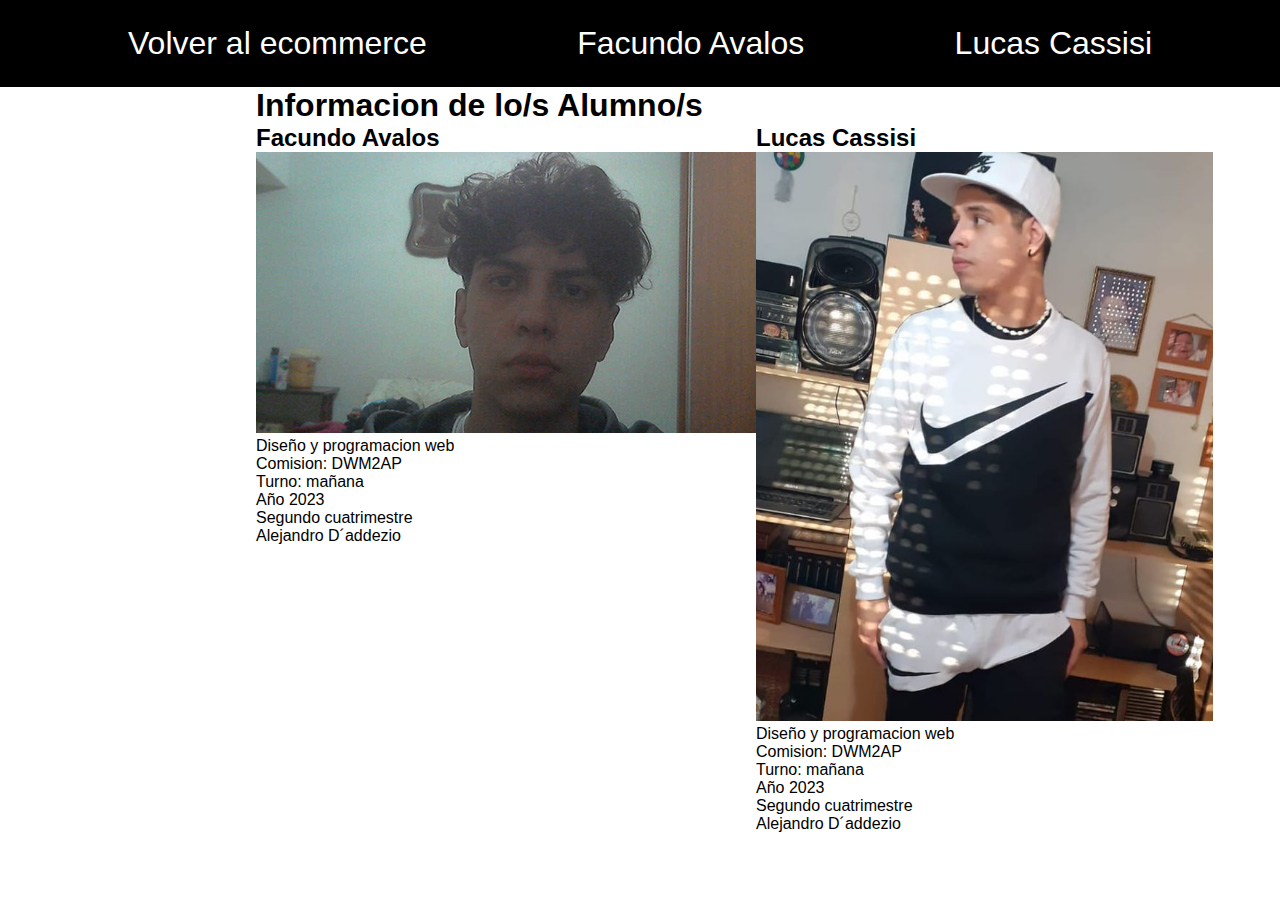
==== info.html @ 19bd9e96 "Add files via upload" ====
<!DOCTYPE html>
<html lang="en">
<head>
    <meta charset="UTF-8">
    <meta name="viewport" content="width=device-width, initial-scale=1.0">
    <link rel="stylesheet" href="style.css">
    <link rel="stylesheet" href="stilo.css">
    <link rel="shortcut icon" href="img/Logo.jpg" type="image/x-icon">
    <title>Informacion</title>
</head>
<body>
    <header>
        <nav>
            <ul>
                <li><a href="index.html">Volver al ecommerce</a></li>
                <li><a href="#facundo">Facundo Avalos</a></li>
                <li><a href="#lucas">Lucas Cassisi</a></li>
            </ul>
        </nav>
    </header>
    <section>
        <h1>Informacion de lo/s Alumno/s</h1>
        <div class="info">
            <div>
                <h2>Facundo Avalos</h2>
                <picture><img src="img/Facundo.jpg" alt=""></picture>
                <p>Diseño y programacion web</p>
                <p>Comision: DWM2AP</p>
                <p>Turno: mañana</p>
                <p>Año 2023</p>
                <p>Segundo cuatrimestre</p>
                <p>Alejandro D´addezio</p>
            </div>
            <div>
                <h2>Lucas Cassisi</h2>
                <picture><img src="img/Lucas.jpg" alt=""></picture>
                <p>Diseño y programacion web</p>
                <p>Comision: DWM2AP</p>
                <p>Turno: mañana</p>
                <p>Año 2023</p>
                <p>Segundo cuatrimestre</p>
                <p>Alejandro D´addezio</p>
            </div>
        </div>
    </section>
</body>
</html>
---- style.css ----
*{
    margin: 0;
    padding: 0;
    font-family: Arial, Helvetica, sans-serif;
}


header{
    padding: 25px 10% ;
    background-color: black;

}
header nav a{
    color: white;
    text-decoration: none;
}

body section{
    margin: 0px 10% 0px 10%;
}

body section button{
    

    border: 1px solid white;
    border-radius: 10px;
}

footer{
    background-color: black;
    display: flex;
    justify-content: space-between;
    padding: 10px 10%;
}

footer div p a{
    text-decoration: none;
    color: white;
}

.info{
    display: flex;
    justify-content: space-between;
}


footer div p{
    color: white;
}

header button{
    margin: 0 10px;
    padding: 10px 30px;
    font-size: 1.1rem;
    color: black;
    border: 2px solid white;
    border-radius: 10px;
}

header button:hover{
    background-color: black;
    color: white;
}

#divInfoCarrito{
    color: white;
}

#divInfoCarrito p{
    font-size: 1.5rem;
}


#contenedorArticulos {
    background-color: white;
    display: flex;
    flex-wrap: wrap;
    justify-content: space-between;
}



.articulo {
    width: 15%;
    margin: 20px 9%;
    border: 1px solid black;
    display: flex;
    flex-direction: column;
    align-items: center;
    
}

.articulo p, h4{
    margin: 10px 0;
}

.articulo img{
    max-width: 100%;
    height: auto;
}

.articulo button{
    padding: 10px 10px;
    margin: 5px 0px;
}


#divInfoCarrito{
    
    display: flex;
    justify-content: space-between;
    align-items: center;
}

#carrito .articulo-carrito .boton{
    padding: 15px 25px;
    font-size: 2rem;
}

#carrito button{
    padding: 10px 20px;
    font-size: 1rem;
    background-color: black;
    color: white;
}

.articulo-carrito{
    display: flex;
    align-items: center;
    background-color: gainsboro;
    width: 300%;
    margin: 10px 0px;
    height: 60px;
    justify-content: space-between;
}

.articulo-carrito p{
    margin-left: 30px;
    font-size: 1.6rem;
}


#carrito h2{
    font-size: 2rem;
}

@media screen and (max-width: 800px){
    header {
        padding: 45px 10%;
    }

    header div h1 {
        font-size: 2rem;
    }

    #divInfoCarrito{
        display: flex;
        flex-wrap: wrap;
        justify-content: space-evenly;
    }

    #divInfoCarrito p{
        font-size: 1.4rem;
    }

    body section{
        margin: 0;
    }

    header button{
        padding: 10px 35px;
        margin: 2px 8px;
        font-size: 1.4rem;
    }
    .articulo{
        width: 35%;
        text-align: center;
        margin: 20px 5%;
    }

    .articulo button{
        padding: 15px 30px;
        font-size: 1.5rem;
        margin-bottom: 10px;
    }

    .articulo p{
        font-size: 1.6rem;
    }

    .articulo h4{
        font-size: 1.8rem;
    } 
} 


@media screen and (max-width: 320px){
    header {
        padding: 15px 5%;
        text-align: center;
    }

    header div h1 {
        font-size: 1.4rem;
    }

    #divInfoCarrito{
        display: flex;
        flex-wrap: wrap;
        justify-content: space-evenly;
        margin: 0 1px;
    }

    #divInfoCarrito p{
        font-size: 1.2rem;
    }

    .articulo{
        width: 80%;
        text-align: center;
    }

    .articulo button{
        padding: 5px 5px;
    }

    #buttonCategorias{
        display: flex;
    }

    #buttonCategorias button{
        padding: 5px 10px;
        font-size: 0.8rem;
        margin: 4px 2px;
    }

    #divInfoCarrito button{
        padding: 8px 10px;
        font-size: 1rem;
    }

    footer p{
        font-size: 0.7rem;
    }

    footer{
        padding-left: 6px;
        padding-right: 6px;
    }

    #contenedorArticulos #carrito h2{
        font-size: 1.4rem;
    }

    #contenedorArticulos #carrito .articulo-carrito{
        margin: 2px 0;
        width: 110%;
    }

    #contenedorArticulos #carrito .articulo-carrito p{
        margin-left: 5px;
        font-size: 1.4rem;
    }
    #contenedorArticulos #carrito .articulo-carrito .boton{
        font-size: 1.3rem;
        padding: 15px 20px;
    }

    body section{
        margin: 0px 10px;
    }
}
---- stilo.css ----
body section{
    margin: 0px 20%;
}

header nav {
    font-size: 2rem;
}

header nav ul{
    display: flex;
    justify-content: space-between;
}
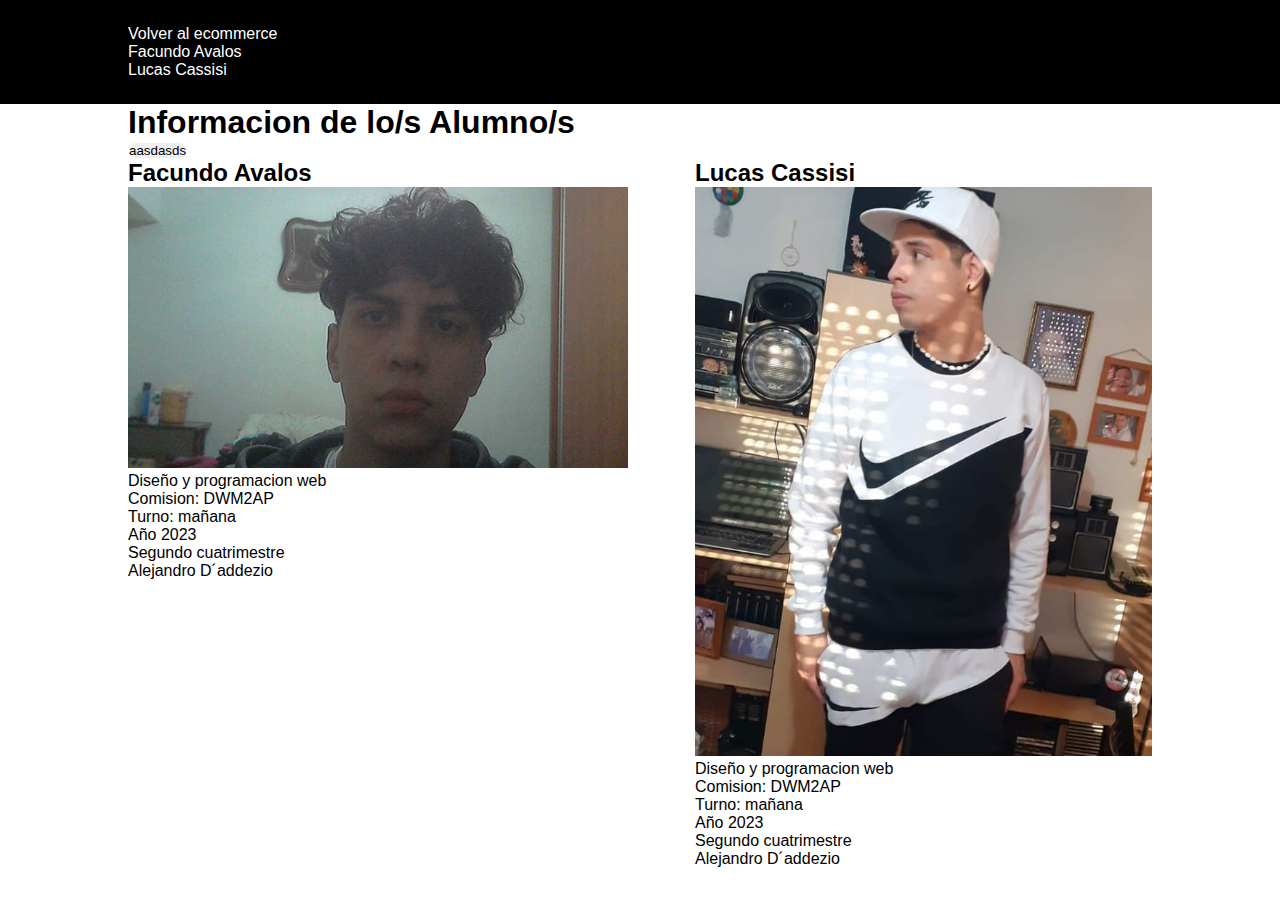
==== commit a8e1db00: "cambios de ruta aplicados" ====
--- a/info.html
+++ b/info.html
@@ -1,12 +1,30 @@
 <!DOCTYPE html>
 <html lang="en">
 <head>
-    <meta charset="UTF-8">
-    <meta name="viewport" content="width=device-width, initial-scale=1.0">
-    <link rel="stylesheet" href="style.css">
-    <link rel="stylesheet" href="stilo.css">
-    <link rel="shortcut icon" href="img/Logo.jpg" type="image/x-icon">
-    <title>Informacion</title>
+        <meta charset="UTF-8">
+        <meta name="viewport" content="width=device-width, initial-scale=1.0">
+        <link rel="stylesheet" href="style.css">
+        <link rel="shortcut icon" href="favicon.ico" type="image/x-icon">
+        <link rel="apple-touch-icon" sizes="57x57" href="img/apple-icon-57x57.png">
+        <link rel="apple-touch-icon" sizes="60x60" href="img/apple-icon-60x60.png">
+        <link rel="apple-touch-icon" sizes="72x72" href="img/apple-icon-72x72.png">
+        <link rel="apple-touch-icon" sizes="76x76" href="img/apple-icon-76x76.png">
+        <link rel="apple-touch-icon" sizes="114x114" href="img/apple-icon-114x114.png">
+        <link rel="apple-touch-icon" sizes="120x120" href="img/apple-icon-120x120.png">
+        <link rel="apple-touch-icon" sizes="144x144" href="img/apple-icon-144x144.png">
+        <link rel="apple-touch-icon" sizes="152x152" href="img/apple-icon-152x152.png">
+        <link rel="apple-touch-icon" sizes="180x180" href="img/apple-icon-180x180.png">
+        <link rel="icon" type="image/png" sizes="192x192"  href="img/android-icon-192x192.png">
+        <link rel="icon" type="image/png" sizes="32x32" href="img/favicon-32x32.png">
+        <link rel="icon" type="image/png" sizes="96x96" href="img/favicon-96x96.png">
+        <link rel="icon" type="image/png" sizes="16x16" href="img/favicon-16x16.png">
+        <link rel="manifest" href="manifest.json">
+        <meta name="msapplication-TileColor" content="#ffffff">
+        <meta name="msapplication-TileImage" content="/ms-icon-144x144.png">
+        <meta name="theme-color" content="#ffffff">
+        <meta name="apple-mobile-web-app-capable" content="yes">
+        <meta name="msapplication-starturl" content="yes">
+        <title>Tienda Leon</title>
 </head>
 <body>
     <header>
@@ -20,6 +38,7 @@
     </header>
     <section>
         <h1>Informacion de lo/s Alumno/s</h1>
+            <div><button>aasdasds</button></div>
         <div class="info">
             <div>
                 <h2>Facundo Avalos</h2>
